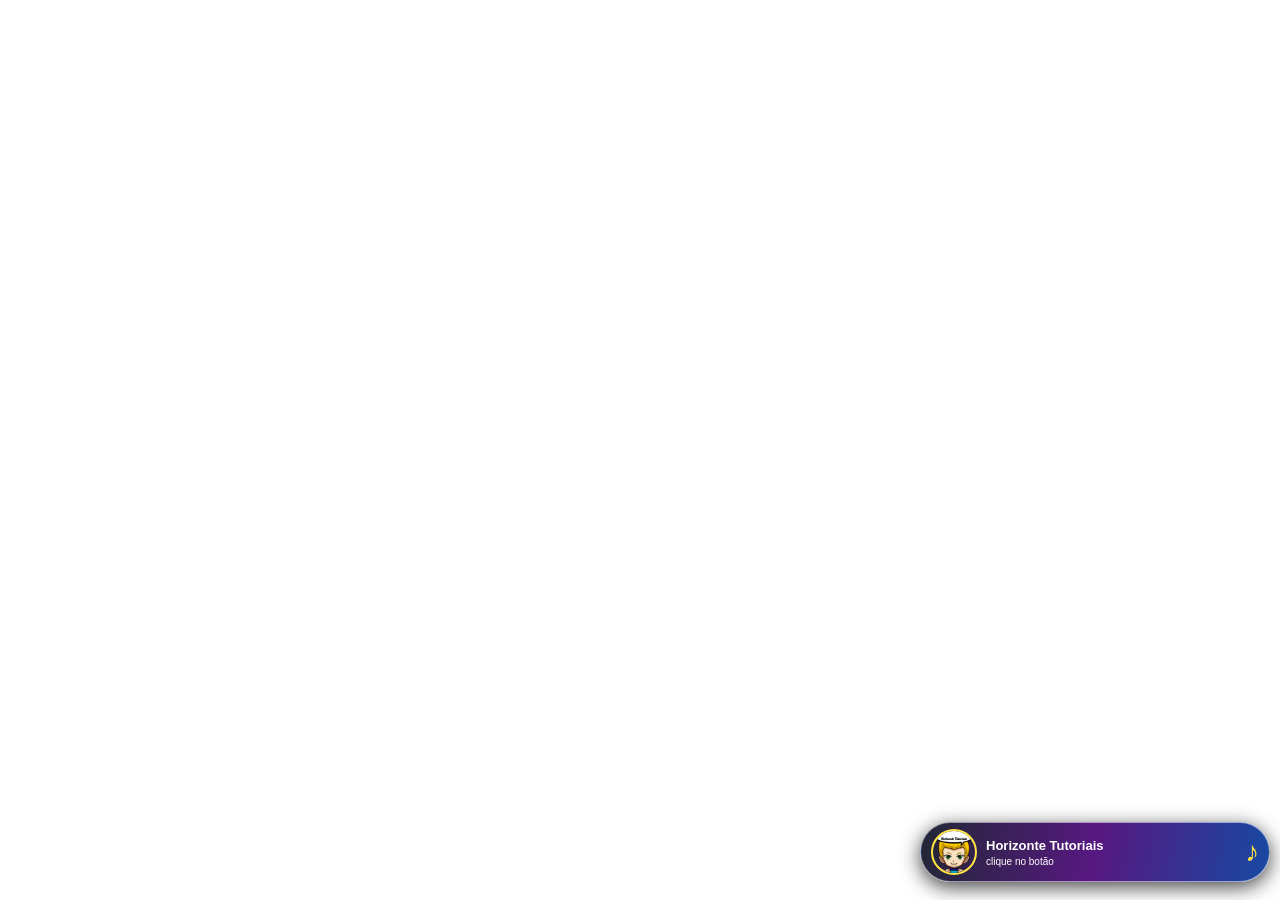
==== overlays/widget/index.html @ 7ba8436d "Adicionar widget remoto completo" ====
<!doctype html>
<html lang="pt-BR">
<head>
<meta charset="utf-8">
<meta name="viewport" content="width=device-width,initial-scale=1">
<title>Horizonte Tutoriais</title>
<link rel="stylesheet" href="widget.css">
</head>
<body>
<div id="widget">
  <button id="collapsed">
    <img src="profile.png">
    <span><b id="miniTitle">Horizonte Tutoriais</b><small>clique no botão</small></span>
    <strong>♪</strong>
  </button>

  <section id="panel" hidden>
    <button id="close">×</button>
    <img class="background" src="bg.png">
    <div class="shade"></div>
    <div class="content">
      <img class="profile" src="profile.png">
      <h1 id="title">Horizonte Tutoriais</h1>
      <p id="subtitle">Inscreva-se no YouTube e ative o sino</p>

      <div class="actions">
        <button id="play">▶</button>
        <button id="youtube">Ir para o YouTube</button>
      </div>

      <div class="timeline">
        <span id="current">0:00</span>
        <input id="progress" type="range" min="0" max="100" value="0">
        <span id="duration">-:--</span>
      </div>

      <div class="transport">
        <button> |◀ </button>
        <button id="mainPlay">▶</button>
        <button> ▶| </button>
      </div>

      <button id="support">Conheça Horizonte Tutoriais</button>
    </div>
  </section>
</div>

<audio id="audio" preload="metadata" src="play.mp3"></audio>
<script src="widget.js"></script>
</body>
</html>
---- overlays/widget/widget.css ----
*{box-sizing:border-box}
html,body{margin:0;width:100%;height:100%;overflow:hidden;background:transparent;font-family:Arial;color:white}
#widget{position:fixed;inset:0;pointer-events:none}
button{color:white;cursor:pointer}
#collapsed,#panel{pointer-events:auto}
#collapsed{position:absolute;right:10px;bottom:18px;width:calc(100% - 20px);max-width:350px;height:60px;border:1px solid #fff8;border-radius:35px;background:linear-gradient(100deg,#111827ee,#4b0878ee,#063c9bee);display:flex;align-items:center;padding:6px 10px;text-align:left;box-shadow:0 5px 20px #000b}
#collapsed img{width:46px;height:46px;border-radius:50%;object-fit:cover;border:2px solid #ffe344;margin-right:9px}
#collapsed span{font-size:13px}
#collapsed small{display:block;font-size:10px;margin-top:3px}
#collapsed strong{margin-left:auto;font-size:28px;color:#ffe344}
#panel{position:absolute;right:10px;bottom:18px;width:calc(100% - 20px);max-width:360px;height:min(510px,calc(100% - 36px));border-radius:26px;overflow:hidden;background:#10131e;box-shadow:0 8px 30px #000d}
#panel[hidden]{display:none}
#close{position:absolute;right:8px;top:5px;z-index:3;border:0;border-radius:50%;background:#000a;font-size:27px;width:35px;height:35px}
.background{position:absolute;width:100%;height:100%;object-fit:cover}
.shade{position:absolute;inset:0;background:linear-gradient(#0002,#0008 55%,#050711f5)}
.content{position:absolute;inset:0;display:flex;flex-direction:column;align-items:center;justify-content:end;padding:25px 18px 18px;text-align:center}
.profile{width:78px;height:78px;border-radius:50%;object-fit:cover;border:3px solid #ffe344}
h1{font-size:20px;margin:5px 0}
p{font-size:12px;margin:0 0 12px}
.actions{display:flex;gap:10px;align-items:center}
.actions button,.transport button,#support{border:1px solid #fff6;background:#ffffff22;border-radius:20px;padding:9px 13px}
#play,#mainPlay{border-radius:50%;background:white;color:#111}
#play{width:40px;height:40px}
.timeline{width:100%;display:flex;gap:7px;align-items:center;font-size:10px;margin-top:15px}
.timeline input{flex:1;accent-color:white}
.transport{display:flex;gap:30px;margin:10px}
.transport button{border:0;background:transparent;font-size:17px}
#mainPlay{width:48px;height:48px}
#support{font-size:11px;padding:7px 12px}
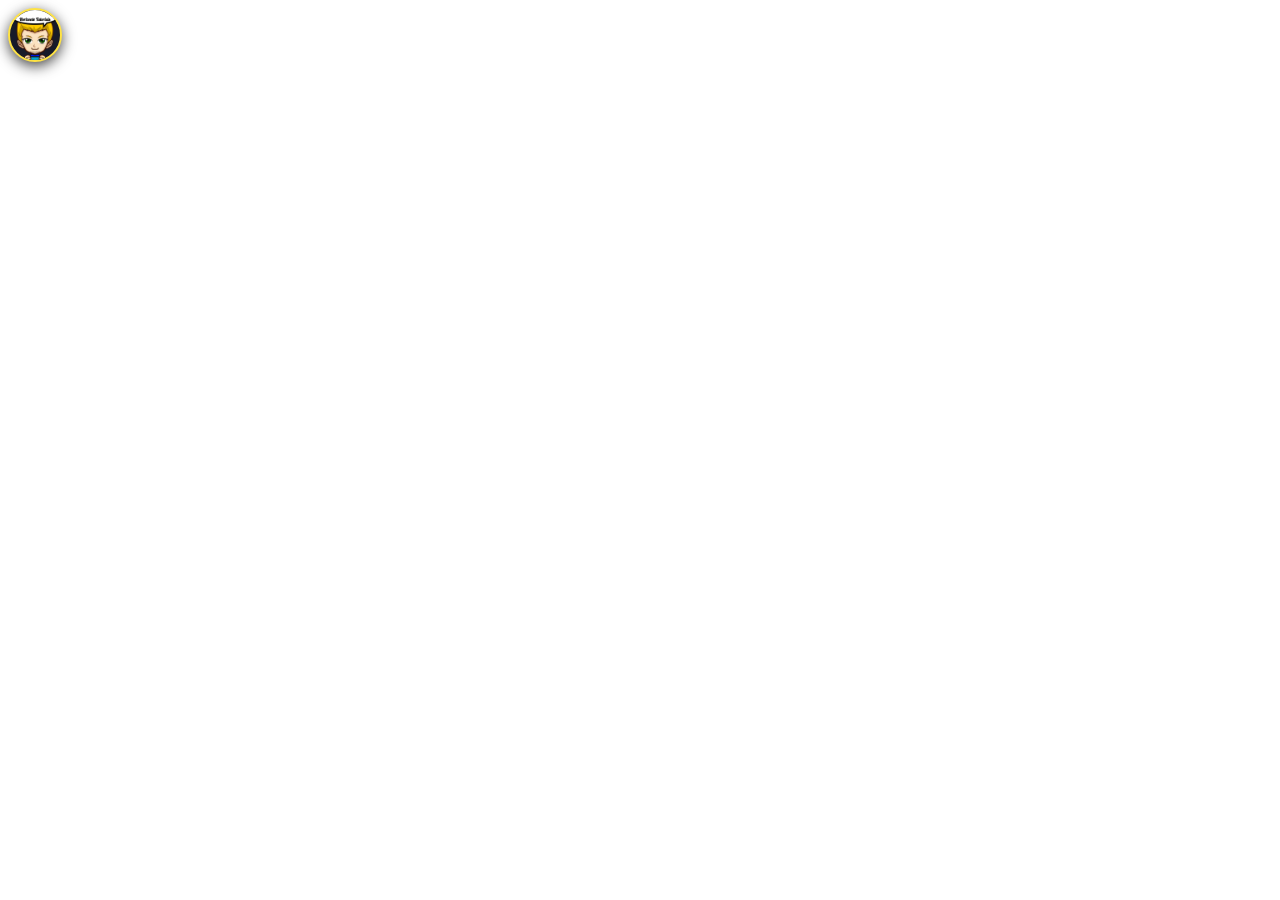
==== commit fe2d6955: "Separar widget em duas telas e remover popup" ====
--- a/overlays/widget/index.html
+++ b/overlays/widget/index.html
@@ -2,49 +2,38 @@
 <html lang="pt-BR">
 <head>
 <meta charset="utf-8">
-<meta name="viewport" content="width=device-width,initial-scale=1">
-<title>Horizonte Tutoriais</title>
+<meta name="viewport" content="width=device-width,initial-scale=1,maximum-scale=1,user-scalable=no">
+<title>Widget Horizonte Tutoriais</title>
 <link rel="stylesheet" href="widget.css">
 </head>
 <body>
 <div id="widget">
-  <button id="collapsed">
-    <img src="profile.png">
-    <span><b id="miniTitle">Horizonte Tutoriais</b><small>clique no botão</small></span>
-    <strong>♪</strong>
-  </button>
-
-  <section id="panel" hidden>
-    <button id="close">×</button>
-    <img class="background" src="bg.png">
-    <div class="shade"></div>
-    <div class="content">
-      <img class="profile" src="profile.png">
-      <h1 id="title">Horizonte Tutoriais</h1>
-      <p id="subtitle">Inscreva-se no YouTube e ative o sino</p>
-
-      <div class="actions">
-        <button id="play">▶</button>
-        <button id="youtube">Ir para o YouTube</button>
+  <button id="floating" aria-label="Abrir widget"><img src="profile.png" alt=""></button>
+  <section id="sheet" class="sheet" hidden>
+    <button id="close" aria-label="Fechar">×</button>
+    <div id="screenMain" class="screen main-screen">
+      <img class="bg" src="bg.png" alt=""><div class="veil"></div>
+      <div class="screen-content">
+        <img class="avatar" src="profile.png" alt="Horizonte Tutoriais">
+        <h1 id="title">Horizonte Tutoriais</h1>
+        <p id="subtitle">Inscreva-se no YouTube e ative o sino</p>
+        <div class="links"><button id="play">▶ tocando agora</button><button id="youtube">Ir para o YouTube</button></div>
+        <div class="hint">arraste para cima para ver o YouTube</div>
       </div>
-
-      <div class="timeline">
-        <span id="current">0:00</span>
-        <input id="progress" type="range" min="0" max="100" value="0">
-        <span id="duration">-:--</span>
+    </div>
+    <div id="screenYoutube" class="screen youtube-screen">
+      <img class="bg" src="bg.png" alt=""><div class="veil"></div>
+      <div class="screen-content">
+        <img class="avatar" src="profile.png" alt="Horizonte Tutoriais">
+        <h1>Horizonte Tutoriais</h1><p>Vídeos e novidades</p>
+        <div class="player"><span id="current">0:00</span><input id="progress" type="range" min="0" max="100" value="0"><span id="duration">-:--</span></div>
+        <div class="controls"><button>◀|</button><button id="mainPlay">▶</button><button>|▶</button></div>
+        <button id="openYoutube" class="youtube-button">Abrir canal no YouTube</button>
+        <div class="hint">arraste para baixo para voltar</div>
       </div>
-
-      <div class="transport">
-        <button> |◀ </button>
-        <button id="mainPlay">▶</button>
-        <button> ▶| </button>
-      </div>
-
-      <button id="support">Conheça Horizonte Tutoriais</button>
     </div>
   </section>
 </div>
-
 <audio id="audio" preload="metadata" src="play.mp3"></audio>
 <script src="widget.js"></script>
 </body>
--- a/overlays/widget/widget.css
+++ b/overlays/widget/widget.css
@@ -1,29 +1 @@
-*{box-sizing:border-box}
-html,body{margin:0;width:100%;height:100%;overflow:hidden;background:transparent;font-family:Arial;color:white}
-#widget{position:fixed;inset:0;pointer-events:none}
-button{color:white;cursor:pointer}
-#collapsed,#panel{pointer-events:auto}
-#collapsed{position:absolute;right:10px;bottom:18px;width:calc(100% - 20px);max-width:350px;height:60px;border:1px solid #fff8;border-radius:35px;background:linear-gradient(100deg,#111827ee,#4b0878ee,#063c9bee);display:flex;align-items:center;padding:6px 10px;text-align:left;box-shadow:0 5px 20px #000b}
-#collapsed img{width:46px;height:46px;border-radius:50%;object-fit:cover;border:2px solid #ffe344;margin-right:9px}
-#collapsed span{font-size:13px}
-#collapsed small{display:block;font-size:10px;margin-top:3px}
-#collapsed strong{margin-left:auto;font-size:28px;color:#ffe344}
-#panel{position:absolute;right:10px;bottom:18px;width:calc(100% - 20px);max-width:360px;height:min(510px,calc(100% - 36px));border-radius:26px;overflow:hidden;background:#10131e;box-shadow:0 8px 30px #000d}
-#panel[hidden]{display:none}
-#close{position:absolute;right:8px;top:5px;z-index:3;border:0;border-radius:50%;background:#000a;font-size:27px;width:35px;height:35px}
-.background{position:absolute;width:100%;height:100%;object-fit:cover}
-.shade{position:absolute;inset:0;background:linear-gradient(#0002,#0008 55%,#050711f5)}
-.content{position:absolute;inset:0;display:flex;flex-direction:column;align-items:center;justify-content:end;padding:25px 18px 18px;text-align:center}
-.profile{width:78px;height:78px;border-radius:50%;object-fit:cover;border:3px solid #ffe344}
-h1{font-size:20px;margin:5px 0}
-p{font-size:12px;margin:0 0 12px}
-.actions{display:flex;gap:10px;align-items:center}
-.actions button,.transport button,#support{border:1px solid #fff6;background:#ffffff22;border-radius:20px;padding:9px 13px}
-#play,#mainPlay{border-radius:50%;background:white;color:#111}
-#play{width:40px;height:40px}
-.timeline{width:100%;display:flex;gap:7px;align-items:center;font-size:10px;margin-top:15px}
-.timeline input{flex:1;accent-color:white}
-.transport{display:flex;gap:30px;margin:10px}
-.transport button{border:0;background:transparent;font-size:17px}
-#mainPlay{width:48px;height:48px}
-#support{font-size:11px;padding:7px 12px}
+*{box-sizing:border-box}html,body{margin:0;width:100%;height:100%;overflow:hidden;background:transparent;font-family:Arial,sans-serif;color:#fff}#widget{position:fixed;inset:0;pointer-events:none}button{font:inherit;color:#fff}.screen,.sheet,#floating,#close{pointer-events:auto}#floating{position:absolute;left:8px;top:8px;width:54px;height:54px;padding:0;border-radius:50%;border:2px solid #ffe344;background:#171a29;box-shadow:0 4px 14px #000b}#floating img{width:100%;height:100%;border-radius:50%;object-fit:cover}.sheet{position:absolute;right:8px;bottom:8px;width:min(360px,calc(100vw - 16px));height:min(520px,calc(100% - 16px));border-radius:24px;overflow:hidden;background:#111522;box-shadow:0 8px 30px #000d}.sheet[hidden]{display:none!important}#close{position:absolute;z-index:9;right:8px;top:7px;border:0;width:34px;height:34px;border-radius:50%;background:#0009;font-size:25px}.screen{position:absolute;inset:0;transition:transform .25s ease}.screen[hidden]{display:none}.bg{position:absolute;inset:0;width:100%;height:100%;object-fit:cover}.veil{position:absolute;inset:0;background:linear-gradient(#0002,#0008 55%,#050711f5)}.screen-content{position:absolute;inset:0;display:flex;flex-direction:column;align-items:center;justify-content:flex-end;text-align:center;padding:30px 18px 20px}.avatar{width:78px;height:78px;border-radius:50%;object-fit:cover;border:3px solid #ffe344;box-shadow:0 2px 10px #000}.screen h1{font-size:20px;margin:6px 0 2px}.screen p{font-size:12px;margin:0 0 13px}.links{display:flex;gap:8px}.links button,.youtube-button{border:1px solid #fff8;border-radius:20px;padding:9px 12px;background:#ffffff24}.hint{font-size:10px;opacity:.8;margin-top:15px}.player{display:flex;align-items:center;gap:7px;width:100%;font-size:10px;margin-top:20px}.player input{flex:1;accent-color:#fff}.controls{display:flex;align-items:center;gap:32px;margin:12px}.controls button{border:0;background:transparent;font-size:18px}.controls button:nth-child(2){width:50px;height:50px;border-radius:50%;background:#fff;color:#111}.youtube-button{font-size:12px}
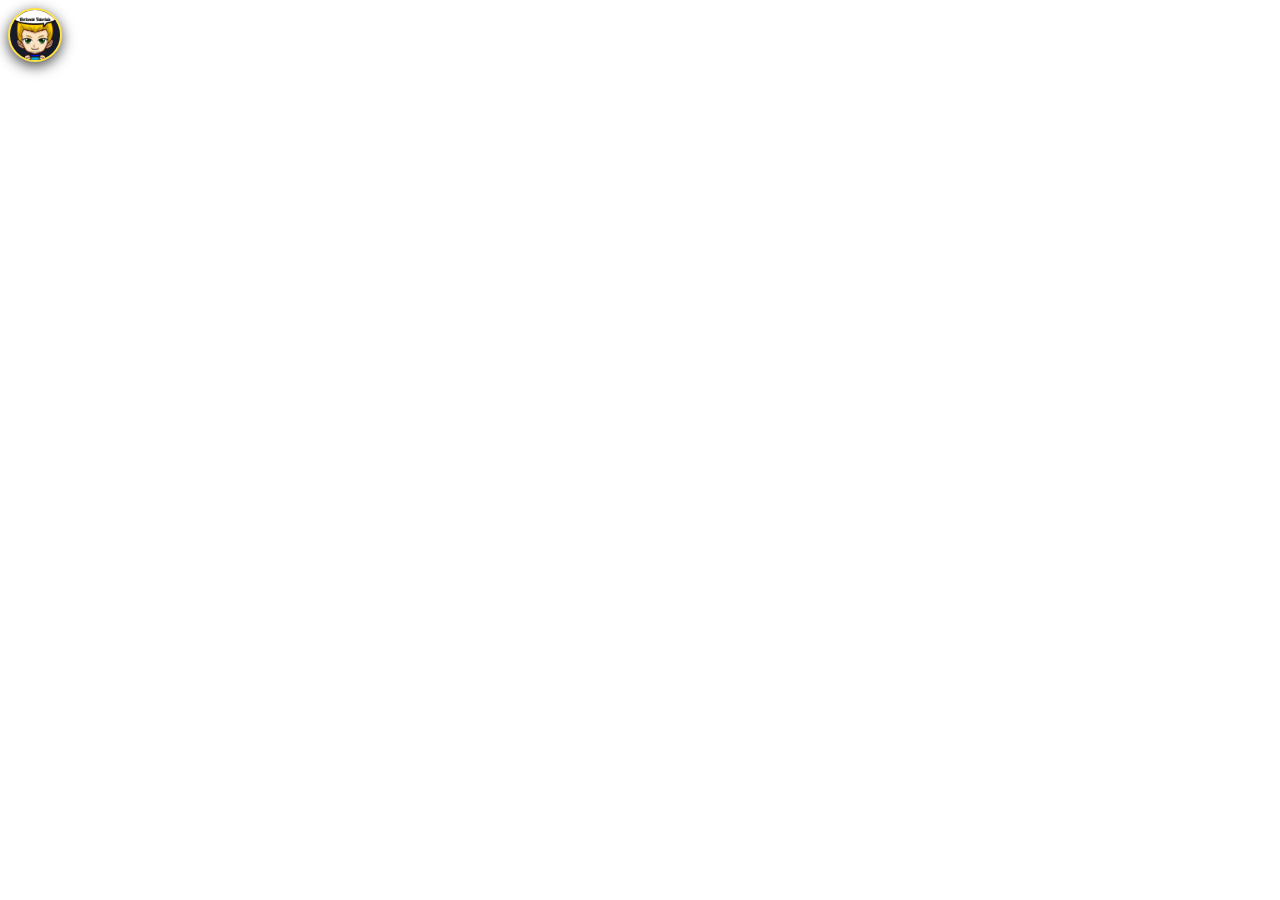
==== commit 37959c4a: "Adicionar site e apoio PIX ao widget" ====
--- a/overlays/widget/index.html
+++ b/overlays/widget/index.html
@@ -18,10 +18,11 @@
         <h1 id="title">Horizonte Tutoriais</h1>
         <p id="subtitle">Inscreva-se no YouTube e ative o sino</p>
         <div class="links"><button id="play">▶ tocando agora</button><button id="youtube">Ir para o YouTube</button></div>
+        <div class="action-row"><button id="site" class="action-button">Ir para o site</button><button id="support" class="gift-button" aria-label="Apoiar o projeto">🎁</button></div>
         <div class="hint">arraste para cima para ver o YouTube</div>
       </div>
     </div>
-    <div id="screenYoutube" class="screen youtube-screen">
+    <div id="screenYoutube" class="screen youtube-screen" hidden>
       <img class="bg" src="bg.png" alt=""><div class="veil"></div>
       <div class="screen-content">
         <img class="avatar" src="profile.png" alt="Horizonte Tutoriais">
--- a/overlays/widget/widget.css
+++ b/overlays/widget/widget.css
@@ -1 +1 @@
-*{box-sizing:border-box}html,body{margin:0;width:100%;height:100%;overflow:hidden;background:transparent;font-family:Arial,sans-serif;color:#fff}#widget{position:fixed;inset:0;pointer-events:none}button{font:inherit;color:#fff}.screen,.sheet,#floating,#close{pointer-events:auto}#floating{position:absolute;left:8px;top:8px;width:54px;height:54px;padding:0;border-radius:50%;border:2px solid #ffe344;background:#171a29;box-shadow:0 4px 14px #000b}#floating img{width:100%;height:100%;border-radius:50%;object-fit:cover}.sheet{position:absolute;right:8px;bottom:8px;width:min(360px,calc(100vw - 16px));height:min(520px,calc(100% - 16px));border-radius:24px;overflow:hidden;background:#111522;box-shadow:0 8px 30px #000d}.sheet[hidden]{display:none!important}#close{position:absolute;z-index:9;right:8px;top:7px;border:0;width:34px;height:34px;border-radius:50%;background:#0009;font-size:25px}.screen{position:absolute;inset:0;transition:transform .25s ease}.screen[hidden]{display:none}.bg{position:absolute;inset:0;width:100%;height:100%;object-fit:cover}.veil{position:absolute;inset:0;background:linear-gradient(#0002,#0008 55%,#050711f5)}.screen-content{position:absolute;inset:0;display:flex;flex-direction:column;align-items:center;justify-content:flex-end;text-align:center;padding:30px 18px 20px}.avatar{width:78px;height:78px;border-radius:50%;object-fit:cover;border:3px solid #ffe344;box-shadow:0 2px 10px #000}.screen h1{font-size:20px;margin:6px 0 2px}.screen p{font-size:12px;margin:0 0 13px}.links{display:flex;gap:8px}.links button,.youtube-button{border:1px solid #fff8;border-radius:20px;padding:9px 12px;background:#ffffff24}.hint{font-size:10px;opacity:.8;margin-top:15px}.player{display:flex;align-items:center;gap:7px;width:100%;font-size:10px;margin-top:20px}.player input{flex:1;accent-color:#fff}.controls{display:flex;align-items:center;gap:32px;margin:12px}.controls button{border:0;background:transparent;font-size:18px}.controls button:nth-child(2){width:50px;height:50px;border-radius:50%;background:#fff;color:#111}.youtube-button{font-size:12px}
+*{box-sizing:border-box}html,body{margin:0;width:100%;height:100%;overflow:hidden;background:transparent;font-family:Arial,sans-serif;color:#fff}#widget{position:fixed;inset:0;pointer-events:none}button{font:inherit;color:#fff}.screen,.sheet,#floating,#close{pointer-events:auto}#floating{position:absolute;left:8px;top:8px;width:54px;height:54px;padding:0;border-radius:50%;border:2px solid #ffe344;background:#171a29;box-shadow:0 4px 14px #000b}#floating img{width:100%;height:100%;border-radius:50%;object-fit:cover}.sheet{position:absolute;right:8px;bottom:8px;width:min(360px,calc(100vw - 16px));height:min(520px,calc(100% - 16px));border-radius:24px;overflow:hidden;background:#111522;box-shadow:0 8px 30px #000d}.sheet[hidden]{display:none!important}#close{position:absolute;z-index:9;right:8px;top:7px;border:0;width:34px;height:34px;border-radius:50%;background:#0009;font-size:25px}.screen{position:absolute;inset:0;transition:transform .25s ease}.screen[hidden]{display:none}.bg{position:absolute;inset:0;width:100%;height:100%;object-fit:cover}.veil{position:absolute;inset:0;background:linear-gradient(#0002,#0008 55%,#050711f5)}.screen-content{position:absolute;inset:0;display:flex;flex-direction:column;align-items:center;justify-content:flex-end;text-align:center;padding:30px 18px 20px}.avatar{width:78px;height:78px;border-radius:50%;object-fit:cover;border:3px solid #ffe344;box-shadow:0 2px 10px #000}.screen h1{font-size:20px;margin:6px 0 2px}.screen p{font-size:12px;margin:0 0 13px}.links,.action-row{display:flex;align-items:center;justify-content:center;gap:8px}.links button,.action-button,.youtube-button{border:1px solid #fff8;border-radius:20px;padding:9px 12px;background:#ffffff24}.action-row{margin-top:10px}.action-button{font-size:12px}.gift-button{width:42px;height:42px;border:1px solid #ffe344;border-radius:50%;background:#7b4dce;font-size:21px;line-height:1;animation:giftPulse 1.35s ease-in-out infinite;box-shadow:0 0 0 0 #ffe34480}.gift-button:active{transform:scale(.92)}@keyframes giftPulse{0%,100%{transform:scale(1);box-shadow:0 0 0 0 #ffe34466}50%{transform:scale(1.13);box-shadow:0 0 0 8px #ffe34400}}.hint{font-size:10px;opacity:.8;margin-top:15px}.player{display:flex;align-items:center;gap:7px;width:100%;font-size:10px;margin-top:20px}.player input{flex:1;accent-color:#fff}.controls{display:flex;align-items:center;gap:32px;margin:12px}.controls button{border:0;background:transparent;font-size:18px}.controls button:nth-child(2){width:50px;height:50px;border-radius:50%;background:#fff;color:#111}.youtube-button{font-size:12px}
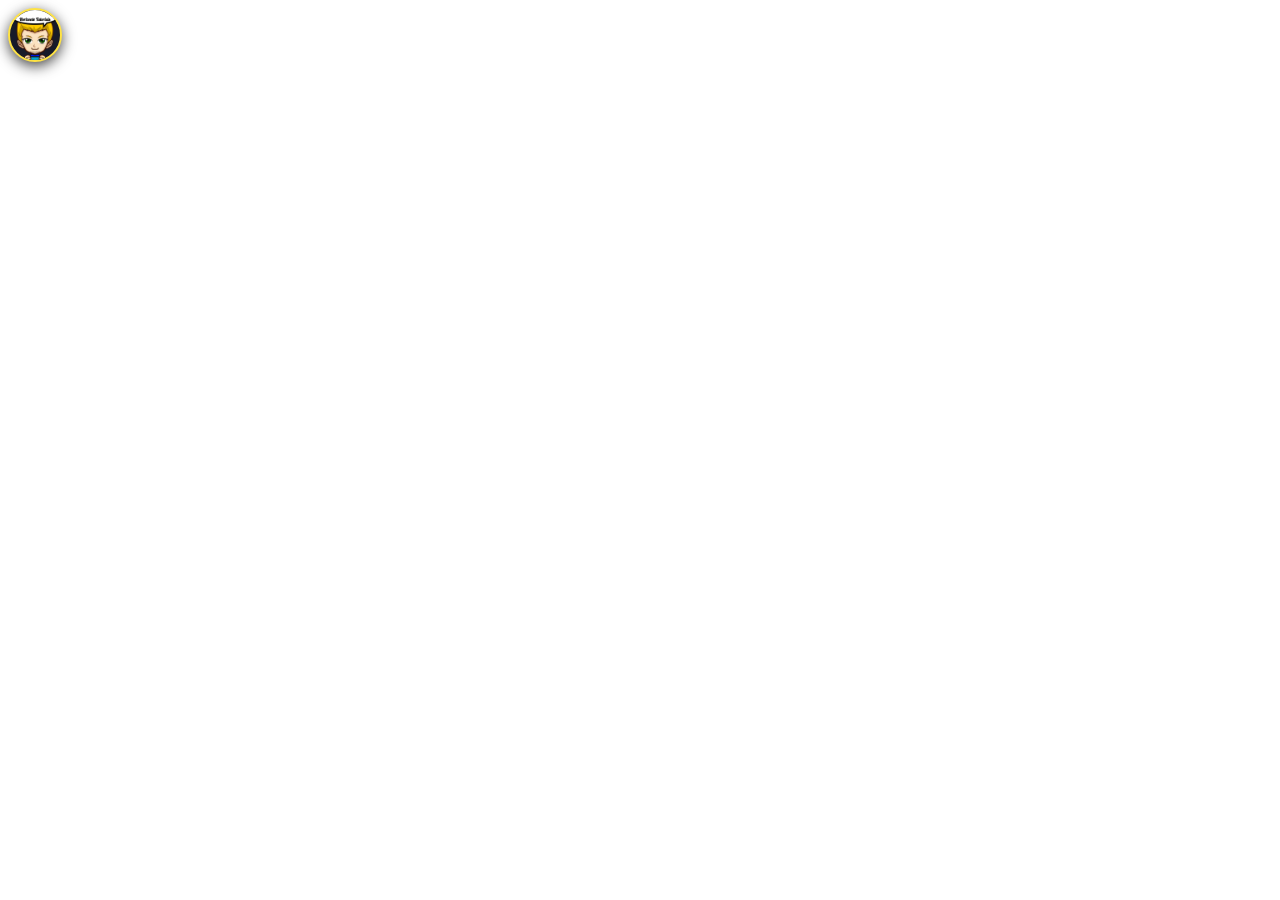
==== commit ac90cd7b: "Restaurar tela principal grande do widget" ====
--- a/overlays/widget/index.html
+++ b/overlays/widget/index.html
@@ -1,10 +1,8 @@
 <!doctype html>
 <html lang="pt-BR">
 <head>
-<meta charset="utf-8">
-<meta name="viewport" content="width=device-width,initial-scale=1,maximum-scale=1,user-scalable=no">
-<title>Widget Horizonte Tutoriais</title>
-<link rel="stylesheet" href="widget.css">
+<meta charset="utf-8"><meta name="viewport" content="width=device-width,initial-scale=1,maximum-scale=1,user-scalable=no">
+<title>Widget Horizonte Tutoriais</title><link rel="stylesheet" href="widget.css">
 </head>
 <body>
 <div id="widget">
@@ -13,29 +11,13 @@
     <button id="close" aria-label="Fechar">×</button>
     <div id="screenMain" class="screen main-screen">
       <img class="bg" src="bg.png" alt=""><div class="veil"></div>
-      <div class="screen-content">
-        <img class="avatar" src="profile.png" alt="Horizonte Tutoriais">
-        <h1 id="title">Horizonte Tutoriais</h1>
-        <p id="subtitle">Inscreva-se no YouTube e ative o sino</p>
-        <div class="links"><button id="play">▶ tocando agora</button><button id="youtube">Ir para o YouTube</button></div>
-        <div class="action-row"><button id="site" class="action-button">Ir para o site</button><button id="support" class="gift-button" aria-label="Apoiar o projeto">🎁</button></div>
-        <div class="hint">arraste para cima para ver o YouTube</div>
-      </div>
+      <div class="topbar"><img class="avatar" src="profile.png" alt=""><div class="identity"><h1 id="title">Horizonte Tutoriais</h1><p id="subtitle">Inscreva-se no YouTube e ative o sino</p></div><div class="action-row"><button id="site" class="action-button">Ir para o Site ↗</button><button id="support" class="gift-button" aria-label="Apoiar o projeto">🎁</button></div></div>
+      <div class="main-player"><div class="time"><span id="current">0:00</span><span id="duration">-3:04</span></div><input id="progress" type="range" min="0" max="100" value="0"><div class="controls"><button>◀|</button><button id="play">▶</button><button>|▶</button></div><button id="youtube" class="youtube-button">✨ arraste para cima ✨</button></div>
     </div>
     <div id="screenYoutube" class="screen youtube-screen" hidden>
-      <img class="bg" src="bg.png" alt=""><div class="veil"></div>
-      <div class="screen-content">
-        <img class="avatar" src="profile.png" alt="Horizonte Tutoriais">
-        <h1>Horizonte Tutoriais</h1><p>Vídeos e novidades</p>
-        <div class="player"><span id="current">0:00</span><input id="progress" type="range" min="0" max="100" value="0"><span id="duration">-:--</span></div>
-        <div class="controls"><button>◀|</button><button id="mainPlay">▶</button><button>|▶</button></div>
-        <button id="openYoutube" class="youtube-button">Abrir canal no YouTube</button>
-        <div class="hint">arraste para baixo para voltar</div>
-      </div>
+      <img class="bg" src="bg.png" alt=""><div class="veil"></div><div class="screen-content"><img class="avatar" src="profile.png" alt=""><h1>Horizonte Tutoriais</h1><p>Vídeos e novidades</p><div class="player"><span>0:00</span><input type="range" min="0" max="100" value="0"><span>-:--</span></div><div class="controls"><button>◀|</button><button id="mainPlay">▶</button><button>|▶</button></div><button id="openYoutube" class="youtube-button">Abrir canal no YouTube</button><div class="hint">arraste para baixo para voltar</div></div>
     </div>
   </section>
 </div>
-<audio id="audio" preload="metadata" src="play.mp3"></audio>
-<script src="widget.js"></script>
-</body>
-</html>
+<audio id="audio" preload="metadata" src="play.mp3"></audio><script src="widget.js"></script>
+</body></html>
--- a/overlays/widget/widget.css
+++ b/overlays/widget/widget.css
@@ -1 +1 @@
-*{box-sizing:border-box}html,body{margin:0;width:100%;height:100%;overflow:hidden;background:transparent;font-family:Arial,sans-serif;color:#fff}#widget{position:fixed;inset:0;pointer-events:none}button{font:inherit;color:#fff}.screen,.sheet,#floating,#close{pointer-events:auto}#floating{position:absolute;left:8px;top:8px;width:54px;height:54px;padding:0;border-radius:50%;border:2px solid #ffe344;background:#171a29;box-shadow:0 4px 14px #000b}#floating img{width:100%;height:100%;border-radius:50%;object-fit:cover}.sheet{position:absolute;right:8px;bottom:8px;width:min(360px,calc(100vw - 16px));height:min(520px,calc(100% - 16px));border-radius:24px;overflow:hidden;background:#111522;box-shadow:0 8px 30px #000d}.sheet[hidden]{display:none!important}#close{position:absolute;z-index:9;right:8px;top:7px;border:0;width:34px;height:34px;border-radius:50%;background:#0009;font-size:25px}.screen{position:absolute;inset:0;transition:transform .25s ease}.screen[hidden]{display:none}.bg{position:absolute;inset:0;width:100%;height:100%;object-fit:cover}.veil{position:absolute;inset:0;background:linear-gradient(#0002,#0008 55%,#050711f5)}.screen-content{position:absolute;inset:0;display:flex;flex-direction:column;align-items:center;justify-content:flex-end;text-align:center;padding:30px 18px 20px}.avatar{width:78px;height:78px;border-radius:50%;object-fit:cover;border:3px solid #ffe344;box-shadow:0 2px 10px #000}.screen h1{font-size:20px;margin:6px 0 2px}.screen p{font-size:12px;margin:0 0 13px}.links,.action-row{display:flex;align-items:center;justify-content:center;gap:8px}.links button,.action-button,.youtube-button{border:1px solid #fff8;border-radius:20px;padding:9px 12px;background:#ffffff24}.action-row{margin-top:10px}.action-button{font-size:12px}.gift-button{width:42px;height:42px;border:1px solid #ffe344;border-radius:50%;background:#7b4dce;font-size:21px;line-height:1;animation:giftPulse 1.35s ease-in-out infinite;box-shadow:0 0 0 0 #ffe34480}.gift-button:active{transform:scale(.92)}@keyframes giftPulse{0%,100%{transform:scale(1);box-shadow:0 0 0 0 #ffe34466}50%{transform:scale(1.13);box-shadow:0 0 0 8px #ffe34400}}.hint{font-size:10px;opacity:.8;margin-top:15px}.player{display:flex;align-items:center;gap:7px;width:100%;font-size:10px;margin-top:20px}.player input{flex:1;accent-color:#fff}.controls{display:flex;align-items:center;gap:32px;margin:12px}.controls button{border:0;background:transparent;font-size:18px}.controls button:nth-child(2){width:50px;height:50px;border-radius:50%;background:#fff;color:#111}.youtube-button{font-size:12px}
+*{box-sizing:border-box}html,body{margin:0;width:100%;height:100%;overflow:hidden;background:transparent;font-family:Arial,sans-serif;color:#fff}#widget{position:fixed;inset:0;pointer-events:none}button{font:inherit;color:#fff}.screen,.sheet,#floating,#close{pointer-events:auto}#floating{position:absolute;left:8px;top:8px;width:54px;height:54px;padding:0;border-radius:50%;border:2px solid #ffe344;background:#171a29;box-shadow:0 4px 14px #000b}#floating img{width:100%;height:100%;border-radius:50%;object-fit:cover}.sheet{position:absolute;left:8px;right:8px;bottom:8px;width:auto;height:min(600px,calc(100% - 16px));border-radius:24px;overflow:hidden;background:#111522;box-shadow:0 8px 30px #000d}.sheet[hidden]{display:none!important}#close{position:absolute;z-index:9;right:8px;top:7px;border:0;width:34px;height:34px;border-radius:50%;background:#0009;font-size:25px}.screen{position:absolute;inset:0}.screen[hidden]{display:none}.bg{position:absolute;inset:0;width:100%;height:100%;object-fit:cover}.veil{position:absolute;inset:0;background:linear-gradient(#0007 0%,#0001 35%,#000b 78%,#050711f5)}.topbar{position:absolute;z-index:2;left:0;right:0;top:0;min-height:104px;display:flex;align-items:center;gap:8px;padding:14px 12px;background:linear-gradient(#111c,#1118,transparent)}.topbar .avatar{width:58px;height:58px;flex:none;border-radius:50%;object-fit:cover;border:2px solid #ffe344}.identity{min-width:0;flex:1;display:flex;flex-direction:column;align-items:flex-start}.identity h1{font-size:16px;margin:0;white-space:nowrap;overflow:hidden;text-overflow:ellipsis}.identity p{font-size:11px;margin:4px 0 0;white-space:nowrap;overflow:hidden;text-overflow:ellipsis}.action-row{display:flex;align-items:center;gap:6px;flex:none}.action-button,.youtube-button{border:1px solid #fff8;border-radius:20px;padding:8px 9px;background:#ffffff30;white-space:nowrap;font-size:11px}.gift-button{width:42px;height:42px;border:1px solid #ffe344;border-radius:50%;background:#7b4dce;font-size:21px;line-height:1;animation:giftPulse 1.35s ease-in-out infinite;box-shadow:0 0 0 0 #ffe34480}.gift-button:active{transform:scale(.92)}@keyframes giftPulse{0%,100%{transform:scale(1);box-shadow:0 0 0 0 #ffe34466}50%{transform:scale(1.13);box-shadow:0 0 0 8px #ffe34400}}.main-player{position:absolute;z-index:2;left:18px;right:18px;bottom:18px;display:flex;flex-direction:column;align-items:center}.time{width:100%;display:flex;justify-content:space-between;font-size:12px}.main-player input,.player input{width:100%;accent-color:#fff}.controls{display:flex;align-items:center;gap:42px;margin:12px}.controls button{border:1px solid #fff6;background:#0004;width:54px;height:54px;border-radius:50%;font-size:19px}.controls button:nth-child(2){background:#fff;color:#111;font-size:25px}.main-player .youtube-button{background:#0006}.youtube-screen .screen-content{position:absolute;inset:0;display:flex;flex-direction:column;align-items:center;justify-content:flex-end;text-align:center;padding:30px 18px 20px}.youtube-screen .avatar{width:78px;height:78px;border-radius:50%;object-fit:cover;border:3px solid #ffe344}.youtube-screen h1{font-size:20px;margin:6px 0 2px}.youtube-screen p{font-size:12px;margin:0 0 13px}.player{display:flex;align-items:center;gap:7px;width:100%;font-size:10px;margin-top:20px}.youtube-screen .controls{margin:12px}.hint{font-size:10px;opacity:.8;margin-top:15px}
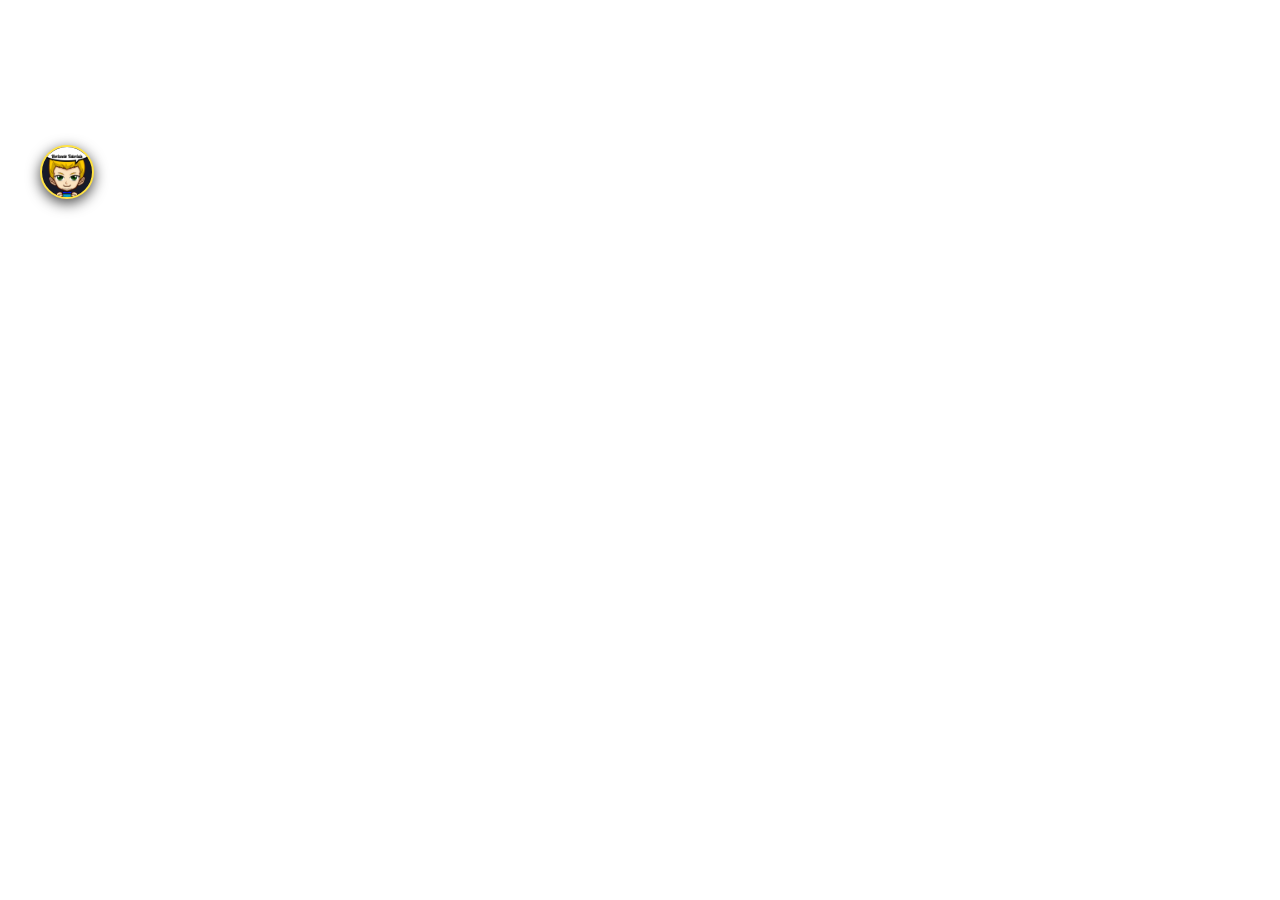
==== commit cab5a81c: "Adicionar popup moderno remoto independente" ====
--- a/overlays/widget/index.html
+++ b/overlays/widget/index.html
@@ -11,7 +11,7 @@
     <button id="close" aria-label="Fechar">×</button>
     <div id="screenMain" class="screen main-screen">
       <img class="bg" src="bg.png" alt=""><div class="veil"></div>
-      <div class="topbar"><img class="avatar" src="profile.png" alt=""><div class="identity"><h1 id="title">Horizonte Tutoriais</h1><p id="subtitle">Inscreva-se no YouTube e ative o sino</p></div><div class="action-row"><button id="site" class="action-button">Ir para o Site ↗</button><button id="support" class="gift-button" aria-label="Apoiar o projeto">🎁</button></div></div>
+      <div class="topbar"><img class="avatar" src="profile.png" alt=""><div class="identity"><h1 id="title">Horizonte<br>Tutoriais</h1><p id="subtitle">inscreva-se no<br>Site e ative o sino 🛎️</p></div><div class="action-row"><button id="site" class="action-button">Ir para o Site ↗</button><button id="support" class="gift-button" aria-label="Apoiar o projeto">🎁</button></div></div>
       <div class="main-player"><div class="time"><span id="current">0:00</span><span id="duration">-3:04</span></div><input id="progress" type="range" min="0" max="100" value="0"><div class="controls"><button>◀|</button><button id="play">▶</button><button>|▶</button></div><button id="youtube" class="youtube-button">✨ arraste para cima ✨</button></div>
     </div>
     <div id="screenYoutube" class="screen youtube-screen" hidden>
@@ -19,5 +19,15 @@
     </div>
   </section>
 </div>
+  <aside id="modernPopup" class="modern-popup" hidden>
+    <button id="popupClose" class="popup-close" aria-label="Fechar">×</button>
+    <button id="popupTrigger" class="popup-trigger"><img src="../popup/horizon.png" alt=""><span><b>Horizonte Tutoriais</b><small>clique no botão</small></span><strong>›</strong></button>
+    <div id="popupModal" class="popup-modal" hidden>
+      <img class="popup-avatar" src="../popup/horizon.png" alt="Horizonte Tutoriais">
+      <h2 id="popupTitle">Horizonte Tutoriais</h2><p id="popupMessage">Inscreva-se no site e ative o sino 🛎️</p>
+      <label class="popup-check"><input id="popupHide" type="checkbox"> Não mostrar por 24 horas</label>
+      <div class="popup-actions"><button id="popupSite">SITE</button><button id="popupDismiss">FECHAR</button></div>
+    </div>
+  </aside>
 <audio id="audio" preload="metadata" src="play.mp3"></audio><script src="widget.js"></script>
 </body></html>
--- a/overlays/widget/widget.css
+++ b/overlays/widget/widget.css
@@ -1 +1,2 @@
-*{box-sizing:border-box}html,body{margin:0;width:100%;height:100%;overflow:hidden;background:transparent;font-family:Arial,sans-serif;color:#fff}#widget{position:fixed;inset:0;pointer-events:none}button{font:inherit;color:#fff}.screen,.sheet,#floating,#close{pointer-events:auto}#floating{position:absolute;left:8px;top:8px;width:54px;height:54px;padding:0;border-radius:50%;border:2px solid #ffe344;background:#171a29;box-shadow:0 4px 14px #000b}#floating img{width:100%;height:100%;border-radius:50%;object-fit:cover}.sheet{position:absolute;left:8px;right:8px;bottom:8px;width:auto;height:min(600px,calc(100% - 16px));border-radius:24px;overflow:hidden;background:#111522;box-shadow:0 8px 30px #000d}.sheet[hidden]{display:none!important}#close{position:absolute;z-index:9;right:8px;top:7px;border:0;width:34px;height:34px;border-radius:50%;background:#0009;font-size:25px}.screen{position:absolute;inset:0}.screen[hidden]{display:none}.bg{position:absolute;inset:0;width:100%;height:100%;object-fit:cover}.veil{position:absolute;inset:0;background:linear-gradient(#0007 0%,#0001 35%,#000b 78%,#050711f5)}.topbar{position:absolute;z-index:2;left:0;right:0;top:0;min-height:104px;display:flex;align-items:center;gap:8px;padding:14px 12px;background:linear-gradient(#111c,#1118,transparent)}.topbar .avatar{width:58px;height:58px;flex:none;border-radius:50%;object-fit:cover;border:2px solid #ffe344}.identity{min-width:0;flex:1;display:flex;flex-direction:column;align-items:flex-start}.identity h1{font-size:16px;margin:0;white-space:nowrap;overflow:hidden;text-overflow:ellipsis}.identity p{font-size:11px;margin:4px 0 0;white-space:nowrap;overflow:hidden;text-overflow:ellipsis}.action-row{display:flex;align-items:center;gap:6px;flex:none}.action-button,.youtube-button{border:1px solid #fff8;border-radius:20px;padding:8px 9px;background:#ffffff30;white-space:nowrap;font-size:11px}.gift-button{width:42px;height:42px;border:1px solid #ffe344;border-radius:50%;background:#7b4dce;font-size:21px;line-height:1;animation:giftPulse 1.35s ease-in-out infinite;box-shadow:0 0 0 0 #ffe34480}.gift-button:active{transform:scale(.92)}@keyframes giftPulse{0%,100%{transform:scale(1);box-shadow:0 0 0 0 #ffe34466}50%{transform:scale(1.13);box-shadow:0 0 0 8px #ffe34400}}.main-player{position:absolute;z-index:2;left:18px;right:18px;bottom:18px;display:flex;flex-direction:column;align-items:center}.time{width:100%;display:flex;justify-content:space-between;font-size:12px}.main-player input,.player input{width:100%;accent-color:#fff}.controls{display:flex;align-items:center;gap:42px;margin:12px}.controls button{border:1px solid #fff6;background:#0004;width:54px;height:54px;border-radius:50%;font-size:19px}.controls button:nth-child(2){background:#fff;color:#111;font-size:25px}.main-player .youtube-button{background:#0006}.youtube-screen .screen-content{position:absolute;inset:0;display:flex;flex-direction:column;align-items:center;justify-content:flex-end;text-align:center;padding:30px 18px 20px}.youtube-screen .avatar{width:78px;height:78px;border-radius:50%;object-fit:cover;border:3px solid #ffe344}.youtube-screen h1{font-size:20px;margin:6px 0 2px}.youtube-screen p{font-size:12px;margin:0 0 13px}.player{display:flex;align-items:center;gap:7px;width:100%;font-size:10px;margin-top:20px}.youtube-screen .controls{margin:12px}.hint{font-size:10px;opacity:.8;margin-top:15px}
+*{box-sizing:border-box}html,body{margin:0;width:100%;height:100%;overflow:hidden;background:transparent;font-family:Arial,sans-serif;color:#fff}#widget{position:fixed;inset:0;pointer-events:none}button{font:inherit;color:#fff}.screen,.sheet,#floating,#close{pointer-events:auto}#floating{position:absolute;left:40px;top:145px;touch-action:none;cursor:grab;z-index:20;width:108px;height:108px;width:54px;height:54px;padding:0;border-radius:50%;border:2px solid #ffe344;background:#171a29;box-shadow:0 4px 14px #000b}#floating img{width:100%;height:100%;border-radius:50%;object-fit:cover}.sheet{position:absolute;left:8px;right:8px;bottom:8px;width:auto;height:min(540px,calc(100% - 16px));border-radius:24px;overflow:hidden;background:#111522;box-shadow:0 8px 30px #000d}.sheet[hidden]{display:none!important}#close{position:absolute;z-index:9;right:8px;top:7px;border:0;width:34px;height:34px;border-radius:50%;background:#0009;font-size:25px}.screen{position:absolute;inset:0}.screen[hidden]{display:none}.bg{position:absolute;inset:0;width:100%;height:100%;object-fit:contain;object-position:center top;background:#000}.veil{position:absolute;inset:0;background:linear-gradient(#0007 0%,#0001 35%,#000b 78%,#050711f5)}.topbar{position:absolute;z-index:2;left:0;right:0;top:0;min-height:104px;display:flex;align-items:center;gap:8px;padding:14px 12px;background:linear-gradient(#111c,#1118,transparent)}.topbar .avatar{width:58px;height:58px;flex:none;border-radius:50%;object-fit:cover;border:2px solid #ffe344}.identity{min-width:0;width:150px;flex:0 1 150px;display:flex;flex-direction:column;align-items:flex-start}.identity h1{font-size:16px;line-height:1.05;margin:0;white-space:normal;overflow:hidden}.identity p{font-size:11px;line-height:1.1;margin:4px 0 0;white-space:normal;overflow:hidden}.action-row{display:flex;align-items:center;gap:6px;flex:none;margin-left:auto}.action-button,.youtube-button{border:1px solid #fff8;border-radius:20px;padding:8px 9px;background:#ffffff30;white-space:nowrap;font-size:11px}.gift-button{width:42px;height:42px;border:1px solid #ffe344;border-radius:50%;background:#7b4dce;font-size:21px;line-height:1;animation:giftPulse 1.35s ease-in-out infinite;box-shadow:0 0 0 0 #ffe34480}.gift-button:active{transform:scale(.92)}@keyframes giftPulse{0%,100%{transform:scale(1);box-shadow:0 0 0 0 #ffe34466}50%{transform:scale(1.13);box-shadow:0 0 0 8px #ffe34400}}.main-player{position:absolute;z-index:2;left:18px;right:18px;bottom:18px;display:flex;flex-direction:column;align-items:center}.time{width:100%;display:flex;justify-content:space-between;font-size:12px}.main-player input,.player input{width:100%;accent-color:#fff}.controls{display:flex;align-items:center;gap:42px;margin:12px}.controls button{border:1px solid #fff6;background:#0004;width:54px;height:54px;border-radius:50%;font-size:19px}.controls button:nth-child(2){background:#fff;color:#111;font-size:25px}.main-player .youtube-button{background:#0006}.youtube-screen .screen-content{position:absolute;inset:0;display:flex;flex-direction:column;align-items:center;justify-content:flex-end;text-align:center;padding:30px 18px 20px}.youtube-screen .avatar{width:78px;height:78px;border-radius:50%;object-fit:cover;border:3px solid #ffe344}.youtube-screen h1{font-size:20px;margin:6px 0 2px}.youtube-screen p{font-size:12px;margin:0 0 13px}.player{display:flex;align-items:center;gap:7px;width:100%;font-size:10px;margin-top:20px}.youtube-screen .controls{margin:12px}.hint{font-size:10px;opacity:.8;margin-top:15px}
+.modern-popup{position:fixed;z-index:40;left:10px;right:10px;bottom:10px;pointer-events:none}.modern-popup[hidden],.popup-modal[hidden]{display:none!important}.popup-trigger{pointer-events:auto;width:100%;min-height:72px;border:2px solid #222;border-radius:42px;background:linear-gradient(110deg,#a8a8a8,#e3e3e3);color:#111;display:flex;align-items:center;gap:10px;padding:8px 14px;text-align:left;box-shadow:0 5px 18px #000a}.popup-trigger img{width:54px;height:54px;border-radius:50%;object-fit:cover;object-position:center top;border:2px solid #ffe344}.popup-trigger span{display:flex;flex-direction:column;flex:1}.popup-trigger b{font-size:14px}.popup-trigger small{font-size:11px;margin-top:3px}.popup-trigger strong{font-size:34px;font-weight:normal}.popup-close{pointer-events:auto;position:absolute;right:5px;top:-10px;z-index:3;width:25px;height:25px;border:0;border-radius:50%;background:#111;color:#fff;font-size:18px}.popup-modal{pointer-events:auto;position:absolute;bottom:0;left:50%;transform:translateX(-50%);width:min(330px,calc(100vw - 30px));padding:24px 18px 16px;border:2px solid #28b9ed;border-radius:24px;background:#10051d;color:#fff;text-align:center;box-shadow:0 8px 35px #000e}.popup-avatar{width:58px;height:58px;border-radius:50%;object-fit:cover;object-position:center top;border:2px solid #ffe344}.popup-modal h2{font-size:16px;color:#35c8f5;margin:7px 0 4px}.popup-modal p{font-size:11px;margin:0 0 13px}.popup-check{display:block;font-size:10px;opacity:.85;text-align:left;margin:8px 0 14px}.popup-check input{vertical-align:middle;margin-right:5px}.popup-actions{display:flex;gap:8px}.popup-actions button{flex:1;border:1px solid #28b9ed;border-radius:7px;padding:9px;background:#123c58;color:#fff;font-size:11px}.popup-actions button:last-child{background:#27142e}
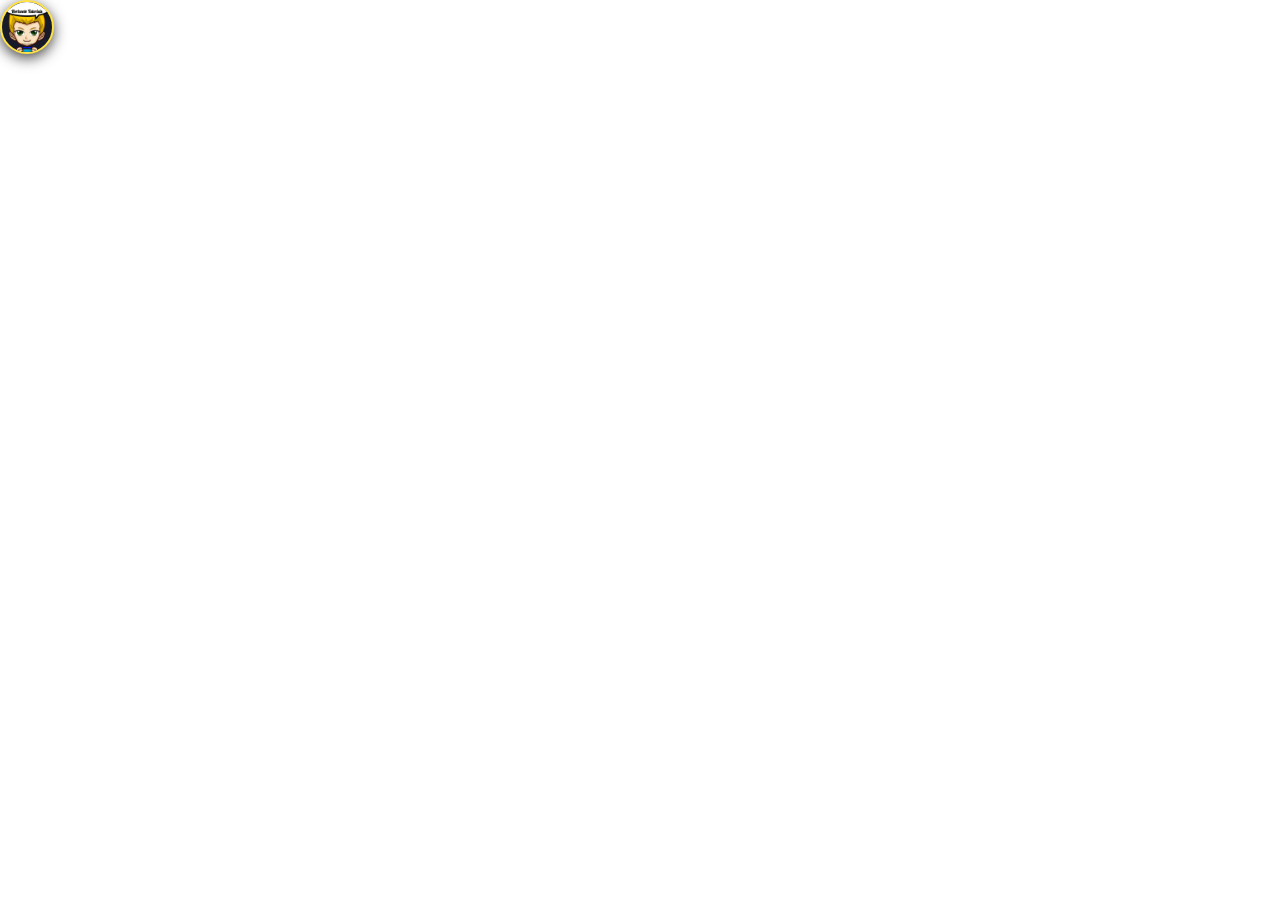
==== commit 750efedd: "Corrigir sincronização do player nas duas telas" ====
--- a/overlays/widget/index.html
+++ b/overlays/widget/index.html
@@ -12,10 +12,10 @@
     <div id="screenMain" class="screen main-screen">
       <img class="bg" src="bg.png" alt=""><div class="veil"></div>
       <div class="topbar"><img class="avatar" src="profile.png" alt=""><div class="identity"><h1 id="title">Horizonte<br>Tutoriais</h1><p id="subtitle">inscreva-se no<br>Site e ative o sino 🛎️</p></div><div class="action-row"><button id="site" class="action-button">Ir para o Site ↗</button><button id="support" class="gift-button" aria-label="Apoiar o projeto">🎁</button></div></div>
-      <div class="main-player"><div class="time"><span id="current">0:00</span><span id="duration">-3:04</span></div><input id="progress" type="range" min="0" max="100" value="0"><div class="controls"><button>◀|</button><button id="play">▶</button><button>|▶</button></div><button id="youtube" class="youtube-button">✨ arraste para cima ✨</button></div>
+      <div class="main-player"><div class="time"><span id="current">0:00</span><span id="duration">-:--</span></div><input id="progress" type="range" min="0" max="100" value="0" step="0.1" aria-label="Progresso da música"><div class="controls"><button type="button" aria-label="Faixa anterior">◀|</button><button type="button" id="play" aria-label="Reproduzir música">▶</button><button type="button" aria-label="Próxima faixa">|▶</button></div><button id="youtube" class="youtube-button">✨ arraste para cima ✨</button></div>
     </div>
     <div id="screenYoutube" class="screen youtube-screen" hidden>
-      <img class="bg" src="bg.png" alt=""><div class="veil"></div><div class="screen-content"><img class="avatar" src="profile.png" alt=""><h1>Horizonte Tutoriais</h1><p>Vídeos e novidades</p><div class="player"><span>0:00</span><input type="range" min="0" max="100" value="0"><span>-:--</span></div><div class="controls"><button>◀|</button><button id="mainPlay">▶</button><button>|▶</button></div><button id="openYoutube" class="youtube-button">Abrir canal no YouTube</button><div class="hint">arraste para baixo para voltar</div></div>
+      <img class="bg" src="bg.png" alt=""><div class="veil"></div><div class="screen-content"><img class="avatar" src="profile.png" alt=""><h1>Horizonte Tutoriais</h1><p>Vídeos e novidades</p><div class="player"><span id="ytCurrent">0:00</span><input id="ytProgress" type="range" min="0" max="100" value="0" aria-label="Progresso da música"><span id="ytDuration">-:--</span></div><div class="controls"><button type="button" aria-label="Faixa anterior">◀|</button><button type="button" id="mainPlay" aria-label="Reproduzir música">▶</button><button type="button" aria-label="Próxima faixa">|▶</button></div><button id="openYoutube" class="youtube-button">Abrir canal no YouTube</button><div class="hint">arraste para baixo para voltar</div></div>
     </div>
   </section>
 </div>
--- a/overlays/widget/widget.css
+++ b/overlays/widget/widget.css
@@ -1,2 +1,2 @@
-*{box-sizing:border-box}html,body{margin:0;width:100%;height:100%;overflow:hidden;background:transparent;font-family:Arial,sans-serif;color:#fff}#widget{position:fixed;inset:0;pointer-events:none}button{font:inherit;color:#fff}.screen,.sheet,#floating,#close{pointer-events:auto}#floating{position:absolute;left:40px;top:145px;touch-action:none;cursor:grab;z-index:20;width:108px;height:108px;width:54px;height:54px;padding:0;border-radius:50%;border:2px solid #ffe344;background:#171a29;box-shadow:0 4px 14px #000b}#floating img{width:100%;height:100%;border-radius:50%;object-fit:cover}.sheet{position:absolute;left:8px;right:8px;bottom:8px;width:auto;height:min(540px,calc(100% - 16px));border-radius:24px;overflow:hidden;background:#111522;box-shadow:0 8px 30px #000d}.sheet[hidden]{display:none!important}#close{position:absolute;z-index:9;right:8px;top:7px;border:0;width:34px;height:34px;border-radius:50%;background:#0009;font-size:25px}.screen{position:absolute;inset:0}.screen[hidden]{display:none}.bg{position:absolute;inset:0;width:100%;height:100%;object-fit:contain;object-position:center top;background:#000}.veil{position:absolute;inset:0;background:linear-gradient(#0007 0%,#0001 35%,#000b 78%,#050711f5)}.topbar{position:absolute;z-index:2;left:0;right:0;top:0;min-height:104px;display:flex;align-items:center;gap:8px;padding:14px 12px;background:linear-gradient(#111c,#1118,transparent)}.topbar .avatar{width:58px;height:58px;flex:none;border-radius:50%;object-fit:cover;border:2px solid #ffe344}.identity{min-width:0;width:150px;flex:0 1 150px;display:flex;flex-direction:column;align-items:flex-start}.identity h1{font-size:16px;line-height:1.05;margin:0;white-space:normal;overflow:hidden}.identity p{font-size:11px;line-height:1.1;margin:4px 0 0;white-space:normal;overflow:hidden}.action-row{display:flex;align-items:center;gap:6px;flex:none;margin-left:auto}.action-button,.youtube-button{border:1px solid #fff8;border-radius:20px;padding:8px 9px;background:#ffffff30;white-space:nowrap;font-size:11px}.gift-button{width:42px;height:42px;border:1px solid #ffe344;border-radius:50%;background:#7b4dce;font-size:21px;line-height:1;animation:giftPulse 1.35s ease-in-out infinite;box-shadow:0 0 0 0 #ffe34480}.gift-button:active{transform:scale(.92)}@keyframes giftPulse{0%,100%{transform:scale(1);box-shadow:0 0 0 0 #ffe34466}50%{transform:scale(1.13);box-shadow:0 0 0 8px #ffe34400}}.main-player{position:absolute;z-index:2;left:18px;right:18px;bottom:18px;display:flex;flex-direction:column;align-items:center}.time{width:100%;display:flex;justify-content:space-between;font-size:12px}.main-player input,.player input{width:100%;accent-color:#fff}.controls{display:flex;align-items:center;gap:42px;margin:12px}.controls button{border:1px solid #fff6;background:#0004;width:54px;height:54px;border-radius:50%;font-size:19px}.controls button:nth-child(2){background:#fff;color:#111;font-size:25px}.main-player .youtube-button{background:#0006}.youtube-screen .screen-content{position:absolute;inset:0;display:flex;flex-direction:column;align-items:center;justify-content:flex-end;text-align:center;padding:30px 18px 20px}.youtube-screen .avatar{width:78px;height:78px;border-radius:50%;object-fit:cover;border:3px solid #ffe344}.youtube-screen h1{font-size:20px;margin:6px 0 2px}.youtube-screen p{font-size:12px;margin:0 0 13px}.player{display:flex;align-items:center;gap:7px;width:100%;font-size:10px;margin-top:20px}.youtube-screen .controls{margin:12px}.hint{font-size:10px;opacity:.8;margin-top:15px}
-.modern-popup{position:fixed;z-index:40;left:10px;right:10px;bottom:10px;pointer-events:none}.modern-popup[hidden],.popup-modal[hidden]{display:none!important}.popup-trigger{pointer-events:auto;width:100%;min-height:72px;border:2px solid #222;border-radius:42px;background:linear-gradient(110deg,#a8a8a8,#e3e3e3);color:#111;display:flex;align-items:center;gap:10px;padding:8px 14px;text-align:left;box-shadow:0 5px 18px #000a}.popup-trigger img{width:54px;height:54px;border-radius:50%;object-fit:cover;object-position:center top;border:2px solid #ffe344}.popup-trigger span{display:flex;flex-direction:column;flex:1}.popup-trigger b{font-size:14px}.popup-trigger small{font-size:11px;margin-top:3px}.popup-trigger strong{font-size:34px;font-weight:normal}.popup-close{pointer-events:auto;position:absolute;right:5px;top:-10px;z-index:3;width:25px;height:25px;border:0;border-radius:50%;background:#111;color:#fff;font-size:18px}.popup-modal{pointer-events:auto;position:absolute;bottom:0;left:50%;transform:translateX(-50%);width:min(330px,calc(100vw - 30px));padding:24px 18px 16px;border:2px solid #28b9ed;border-radius:24px;background:#10051d;color:#fff;text-align:center;box-shadow:0 8px 35px #000e}.popup-avatar{width:58px;height:58px;border-radius:50%;object-fit:cover;object-position:center top;border:2px solid #ffe344}.popup-modal h2{font-size:16px;color:#35c8f5;margin:7px 0 4px}.popup-modal p{font-size:11px;margin:0 0 13px}.popup-check{display:block;font-size:10px;opacity:.85;text-align:left;margin:8px 0 14px}.popup-check input{vertical-align:middle;margin-right:5px}.popup-actions{display:flex;gap:8px}.popup-actions button{flex:1;border:1px solid #28b9ed;border-radius:7px;padding:9px;background:#123c58;color:#fff;font-size:11px}.popup-actions button:last-child{background:#27142e}
+*{box-sizing:border-box}html,body{margin:0;width:100%;height:100%;overflow:hidden;background:transparent;font-family:Arial,sans-serif;color:#fff}#widget{position:fixed;inset:0;pointer-events:none;z-index:2147483000}button{font:inherit;color:#fff}.screen,.sheet,#floating,#close{pointer-events:auto}#floating{pointer-events:none;position:absolute;left:0;top:0;touch-action:none;cursor:grab;-webkit-user-select:none;user-select:none;z-index:20;width:108px;height:108px;width:54px;height:54px;padding:0;border-radius:50%;border:2px solid #ffe344;background:#171a29;box-shadow:0 4px 14px #000b}#floating img{width:100%;height:100%;border-radius:50%;object-fit:cover}.sheet{position:fixed;left:50%;right:auto;top:50%;bottom:auto;transform:translate(-50%,-50%);width:calc(100vw - 16px);max-width:none;height:min(400px,calc(100vh - 30px));border-radius:24px;overflow:hidden;background:#111522;box-shadow:0 8px 30px #000d}.sheet[hidden]{display:none!important}#close{position:absolute;z-index:9;right:8px;top:7px;border:0;width:34px;height:34px;border-radius:50%;background:#0009;font-size:25px}.screen{position:absolute;inset:0}.screen[hidden]{display:none}.bg{position:absolute;inset:0;width:100%;height:100%;object-fit:contain;object-position:center top;background:#000}.veil{position:absolute;inset:0;background:linear-gradient(#0007 0%,#0001 35%,#000b 78%,#050711f5)}.topbar{position:absolute;z-index:2;left:0;right:0;top:0;min-height:104px;display:flex;align-items:center;gap:8px;padding:14px 12px;background:linear-gradient(#111c,#1118,transparent)}.topbar .avatar{width:58px;height:58px;flex:none;border-radius:50%;object-fit:cover;border:2px solid #ffe344}.identity{min-width:0;width:150px;flex:0 1 150px;display:flex;flex-direction:column;align-items:flex-start}.identity h1{font-size:16px;line-height:1.05;margin:0;white-space:normal;overflow:hidden}.identity p{font-size:11px;line-height:1.1;margin:4px 0 0;white-space:normal;overflow:hidden}.action-row{display:flex;align-items:center;gap:6px;flex:none;margin-left:auto}.action-button,.youtube-button{border:1px solid #fff8;border-radius:20px;padding:8px 9px;background:#ffffff30;white-space:nowrap;font-size:11px}.gift-button{width:42px;height:42px;border:1px solid #ffe344;border-radius:50%;background:#7b4dce;font-size:21px;line-height:1;animation:giftPulse 1.35s ease-in-out infinite;box-shadow:0 0 0 0 #ffe34480}.gift-button:active{transform:scale(.92)}@keyframes giftPulse{0%,100%{transform:scale(1);box-shadow:0 0 0 0 #ffe34466}50%{transform:scale(1.13);box-shadow:0 0 0 8px #ffe34400}}.main-player{position:absolute;z-index:2;left:18px;right:18px;bottom:18px;display:flex;flex-direction:column;align-items:center}.time{width:100%;display:flex;justify-content:space-between;font-size:12px}.main-player input,.player input{width:100%;min-width:0;accent-color:#fff}.main-player input:disabled,.player input:disabled{opacity:.7}.controls{display:flex;align-items:center;gap:42px;margin:12px}.controls button{border:1px solid #fff6;background:#0004;width:54px;height:54px;border-radius:50%;font-size:19px}.controls button:nth-child(2){background:#fff;color:#111;font-size:25px}.main-player .youtube-button{background:#0006}.youtube-screen .screen-content{position:absolute;inset:0;display:flex;flex-direction:column;align-items:center;justify-content:flex-end;text-align:center;padding:30px 18px 20px}.youtube-screen .avatar{width:78px;height:78px;border-radius:50%;object-fit:cover;border:3px solid #ffe344}.youtube-screen h1{font-size:20px;margin:6px 0 2px}.youtube-screen p{font-size:12px;margin:0 0 13px}.player{display:flex;align-items:center;gap:7px;width:100%;font-size:10px;margin-top:20px}.youtube-screen .controls{margin:12px}.hint{font-size:10px;opacity:.8;margin-top:15px}
+.modern-popup{position:absolute;z-index:40;left:50%;right:auto;bottom:120px;transform:translateX(-50%);width:min(360px,calc(100% - 20px));pointer-events:none}.modern-popup[hidden],.popup-modal[hidden]{display:none!important}.popup-trigger{pointer-events:auto;width:100%;min-height:72px;border:2px solid #222;border-radius:42px;background:linear-gradient(110deg,#a8a8a8,#e3e3e3);color:#111;display:flex;align-items:center;gap:10px;padding:8px 14px;text-align:left;box-shadow:0 5px 18px #000a}.popup-trigger img{width:54px;height:54px;border-radius:50%;object-fit:cover;object-position:center top;border:2px solid #ffe344}.popup-trigger span{display:flex;flex-direction:column;flex:1}.popup-trigger b{font-size:14px}.popup-trigger small{font-size:11px;margin-top:3px}.popup-trigger strong{font-size:34px;font-weight:normal}.popup-close{pointer-events:auto;position:absolute;right:5px;top:-10px;z-index:3;width:25px;height:25px;border:0;border-radius:50%;background:#111;color:#fff;font-size:18px}.popup-modal{pointer-events:auto;position:absolute;bottom:0;left:50%;transform:translateX(-50%);width:min(330px,calc(100vw - 30px));padding:24px 18px 16px;border:2px solid #28b9ed;border-radius:24px;background:#10051d;color:#fff;text-align:center;box-shadow:0 8px 35px #000e}.popup-avatar{width:58px;height:58px;border-radius:50%;object-fit:cover;object-position:center top;border:2px solid #ffe344}.popup-modal h2{font-size:16px;color:#35c8f5;margin:7px 0 4px}.popup-modal p{font-size:11px;margin:0 0 13px}.popup-check{display:block;font-size:10px;opacity:.85;text-align:left;margin:8px 0 14px}.popup-check input{vertical-align:middle;margin-right:5px}.popup-actions{display:flex;gap:8px}.popup-actions button{flex:1;border:1px solid #28b9ed;border-radius:7px;padding:9px;background:#123c58;color:#fff;font-size:11px}.popup-actions button:last-child{background:#27142e}
